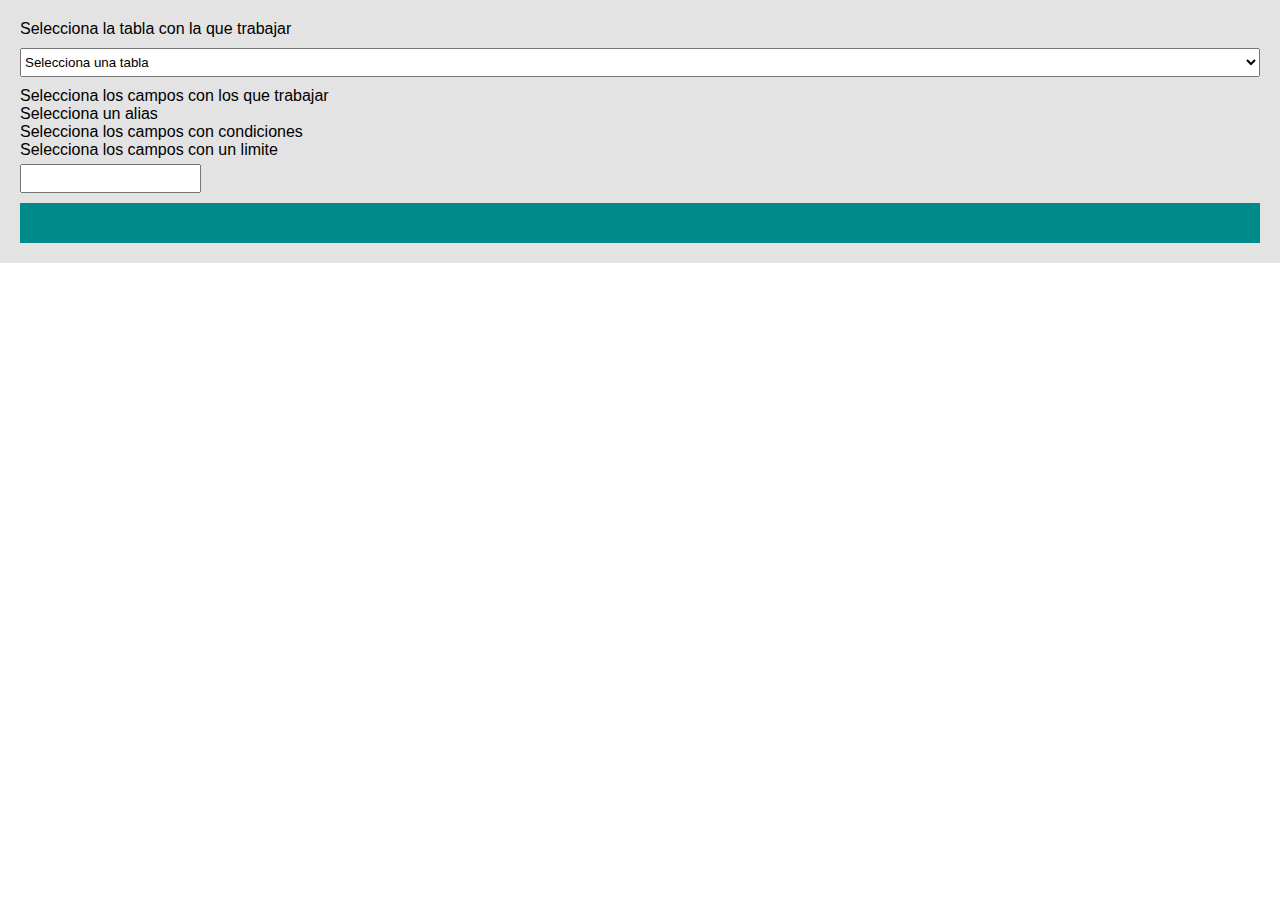
==== arreglado/index.html @ 38341534 "Primera parte funcionando sin el error" ====
<!DOCTYPE html>
<html lang="es">

<head>
    <meta charset="UTF-8">
    <meta name="viewport" content="width=device-width, initial-scale=1.0">
    <title>Buiness Int</title>
    <script src="https://code.jquery.com/jquery-3.7.1.js"
        integrity="sha256-eKhayi8LEQwp4NKxN+CfCh+3qOVUtJn3QNZ0TciWLP4=" crossorigin="anonymous">
        </script>
    <script src="js/codigo.js"></script>
  <link rel="stylesheet" href="css/estilo2.css"> 
</head>

<body>
    <div id="contenedor">
        <div id="selecciontabla">
            <p>Selecciona la tabla con la que trabajar</p>
            <select id="seleccionatabla">
                <option value="">Selecciona una tabla</option>
            </select>
        </div>
        <div id="seleccioncampos">
            <p>Selecciona los campos con los que trabajar</p>
            <div id="seleccionacampos">

            </div>

        </div>
        <div id="seleccionalias">
            <p>Selecciona un alias</p>
            <div id="seleccionaalias">

            </div>

        </div>
        <div id="seleccioncondiciones">
            <p>Selecciona los campos con condiciones</p>
            <div id="seleccionacondiciones">

            </div>

        </div>
        <div id="seleccionlimite">
            <p>Selecciona los campos con un limite</p>
            <input type="number" id="limite">

        </div>
        <div id="sql"></div>
        <div id="resultadostabla"></div>
        <div id="resultadosgrafica"></div>
    </div>
</body>

</html>
---- arreglado/css/estilo2.css ----
*{
    margin: 0px;
    padding: 0px;
    font-family: sans-serif;
    
}

#contenedor{
    padding: 20px;
    background:rgb(228, 227, 227);
}
select{
    width: 100%;
    padding-top: 5px;
    padding-bottom: 5px;
    margin-top: 10px;
    margin-bottom: 10px;
}

#sql{
    background: darkcyan;
    color: white;
    padding: 20px;
    font-family: monospace;
}
#seleccionacampos{
    columns: 3;
    
}
table{
    margin-top: 15px;
}
input[type="checkbox"]{
    padding: 5px;
    margin-top: 5px;
    margin-right: 5px;
}
table th{
    background: goldenrod;
    color: black;
}
table tr:nth-child(odd){
    background: lightsalmon;
}
table tr:nth-child(even){
    background: lightcyan;
}
table tr td{
    padding: 10px;
}
.condicion{
    padding-top: 10px;
    padding-bottom: 10px;
}
#seleccionacondiciones{
    column-count: 3;
}
#seleccionlimite{
    margin-bottom: 10px;
}
input[type="text"],input[type="number"]{
    padding-top: 5px;
    padding-bottom: 5px;
    margin-top: 5px;
    margin-right: 5px;
}
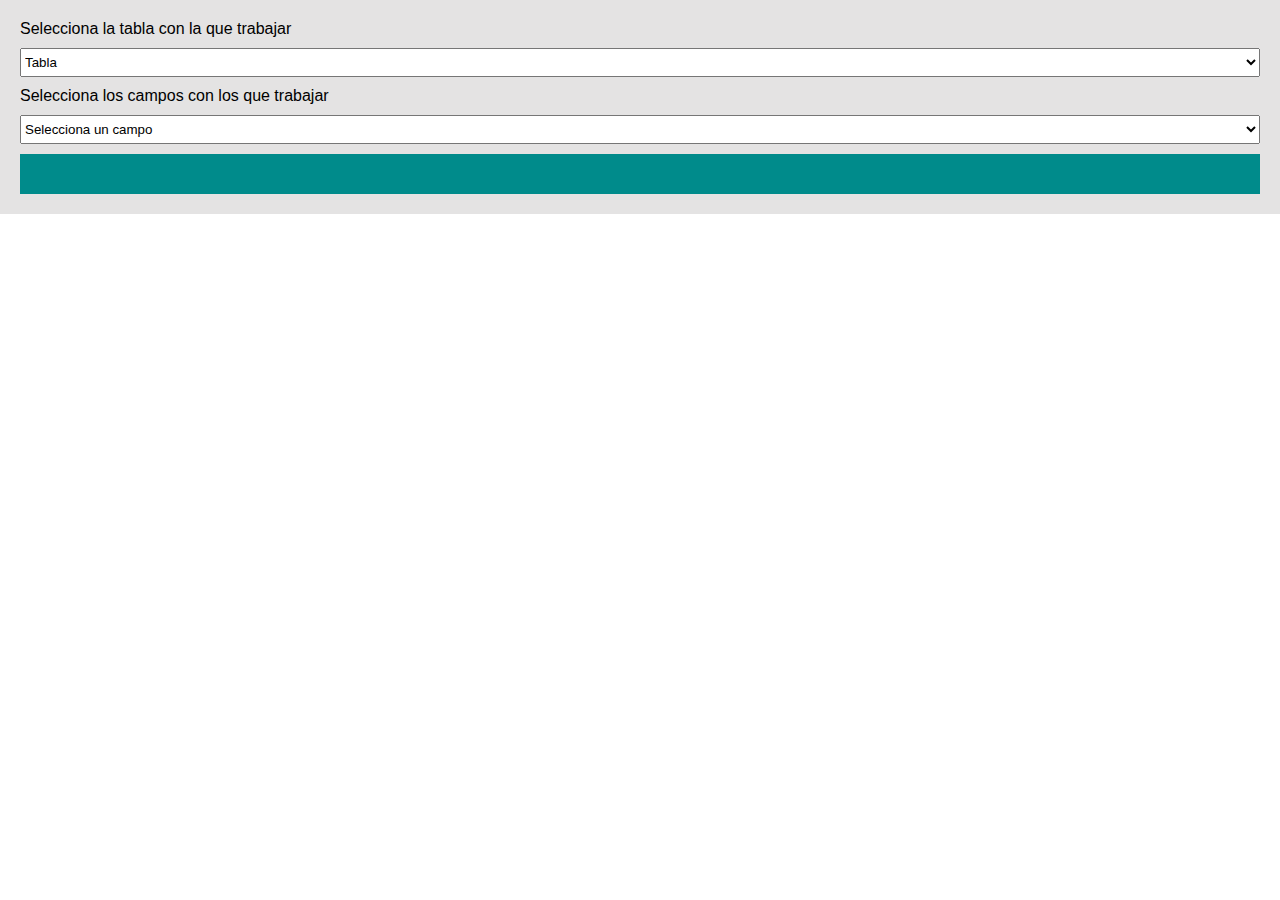
==== commit 61d58563: "Titulo de las tablas" ====
--- a/arreglado/index.html
+++ b/arreglado/index.html
@@ -1,55 +1,32 @@
 <!DOCTYPE html>
 <html lang="es">
-
 <head>
+    <script src="https://code.jquery.com/jquery-3.7.1.js"
+    integrity="sha256-eKhayi8LEQwp4NKxN+CfCh+3qOVUtJn3QNZ0TciWLP4=" crossorigin="anonymous">
+    </script>
+     <script src="js/codigo.js"></script>
+     <link rel="stylesheet" href="css/estilo.css">
     <meta charset="UTF-8">
-    <meta name="viewport" content="width=device-width, initial-scale=1.0">
-    <title>Buiness Int</title>
-    <script src="https://code.jquery.com/jquery-3.7.1.js"
-        integrity="sha256-eKhayi8LEQwp4NKxN+CfCh+3qOVUtJn3QNZ0TciWLP4=" crossorigin="anonymous">
-        </script>
-    <script src="js/codigo.js"></script>
-  <link rel="stylesheet" href="css/estilo2.css"> 
+    <title>BI</title>
+    
 </head>
-
 <body>
     <div id="contenedor">
         <div id="selecciontabla">
             <p>Selecciona la tabla con la que trabajar</p>
             <select id="seleccionatabla">
-                <option value="">Selecciona una tabla</option>
+                <option value="">Tabla</option>
             </select>
         </div>
         <div id="seleccioncampos">
             <p>Selecciona los campos con los que trabajar</p>
-            <div id="seleccionacampos">
-
-            </div>
-
-        </div>
-        <div id="seleccionalias">
-            <p>Selecciona un alias</p>
-            <div id="seleccionaalias">
-
-            </div>
-
-        </div>
-        <div id="seleccioncondiciones">
-            <p>Selecciona los campos con condiciones</p>
-            <div id="seleccionacondiciones">
-
-            </div>
-
-        </div>
-        <div id="seleccionlimite">
-            <p>Selecciona los campos con un limite</p>
-            <input type="number" id="limite">
-
+            <select id="seleccionacampos">
+                <option value="">Selecciona un campo</option>
+            </select>
         </div>
         <div id="sql"></div>
         <div id="resultadostabla"></div>
         <div id="resultadosgrafica"></div>
     </div>
 </body>
-
 </html>--- a/arreglado/css/estilo.css
+++ b/arreglado/css/estilo.css
@@ -0,0 +1,66 @@
+*{
+    margin: 0px;
+    padding: 0px;
+    font-family: sans-serif;
+    
+}
+
+#contenedor{
+    padding: 20px;
+    background:rgb(228, 227, 227);
+}
+select{
+    width: 100%;
+    padding-top: 5px;
+    padding-bottom: 5px;
+    margin-top: 10px;
+    margin-bottom: 10px;
+}
+
+#sql{
+    background: darkcyan;
+    color: white;
+    padding: 20px;
+    font-family: monospace;
+}
+#seleccionacampos{
+    columns: 3;
+    
+}
+table{
+    margin-top: 15px;
+}
+input[type="checkbox"]{
+    padding: 5px;
+    margin-top: 5px;
+    margin-right: 5px;
+}
+table th{
+    background: goldenrod;
+    color: black;
+}
+table tr:nth-child(odd){
+    background: lightsalmon;
+}
+table tr:nth-child(even){
+    background: lightcyan;
+}
+table tr td{
+    padding: 10px;
+}
+.condicion{
+    padding-top: 10px;
+    padding-bottom: 10px;
+}
+#seleccionacondiciones{
+    column-count: 3;
+}
+#seleccionlimite{
+    margin-bottom: 10px;
+}
+input[type="text"],input[type="number"]{
+    padding-top: 5px;
+    padding-bottom: 5px;
+    margin-top: 5px;
+    margin-right: 5px;
+}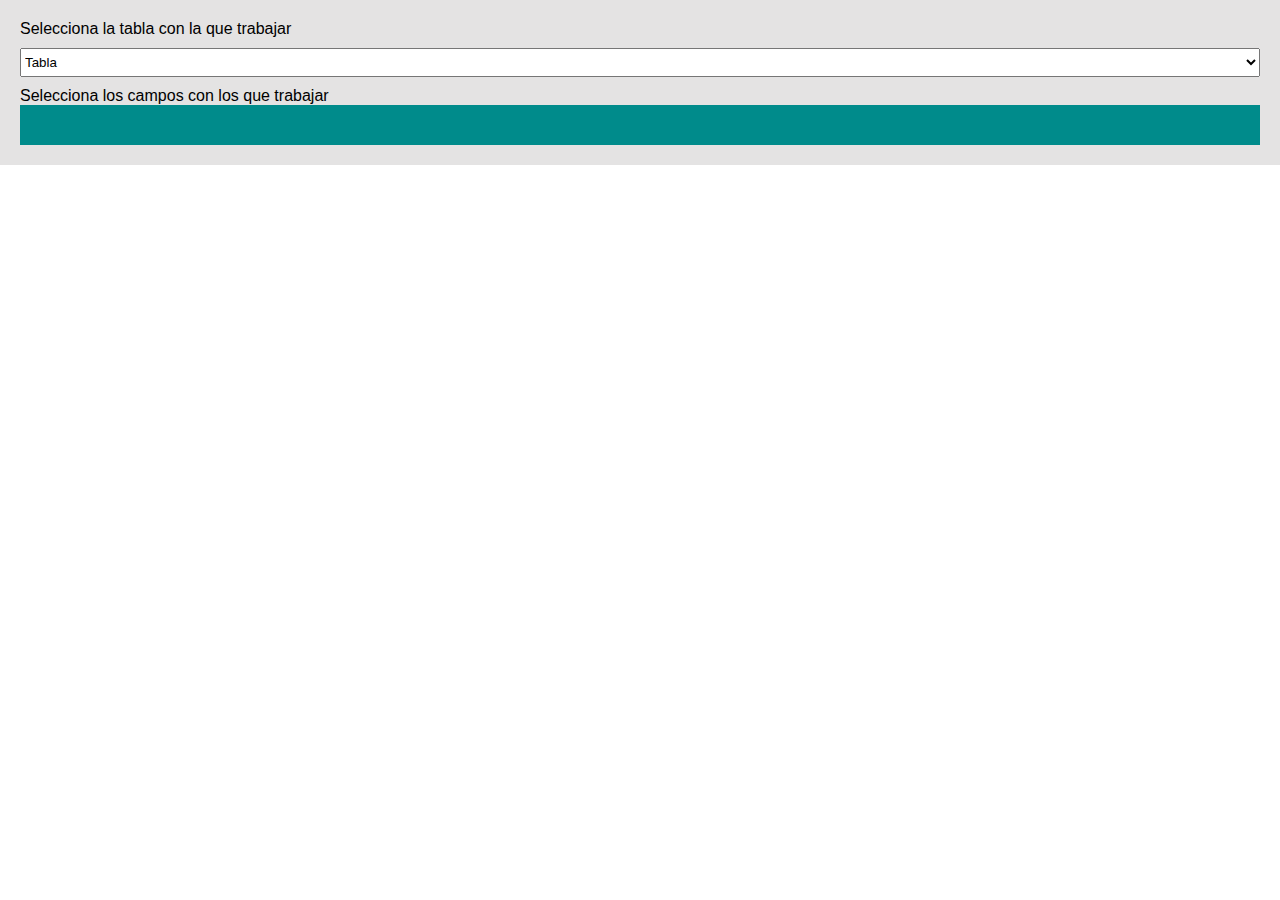
==== commit 20d6e91e: "Checkbox Funcionando" ====
--- a/arreglado/index.html
+++ b/arreglado/index.html
@@ -20,9 +20,9 @@
         </div>
         <div id="seleccioncampos">
             <p>Selecciona los campos con los que trabajar</p>
-            <select id="seleccionacampos">
-                <option value="">Selecciona un campo</option>
-            </select>
+            <div id="seleccionacampos">
+                
+            </div>
         </div>
         <div id="sql"></div>
         <div id="resultadostabla"></div>
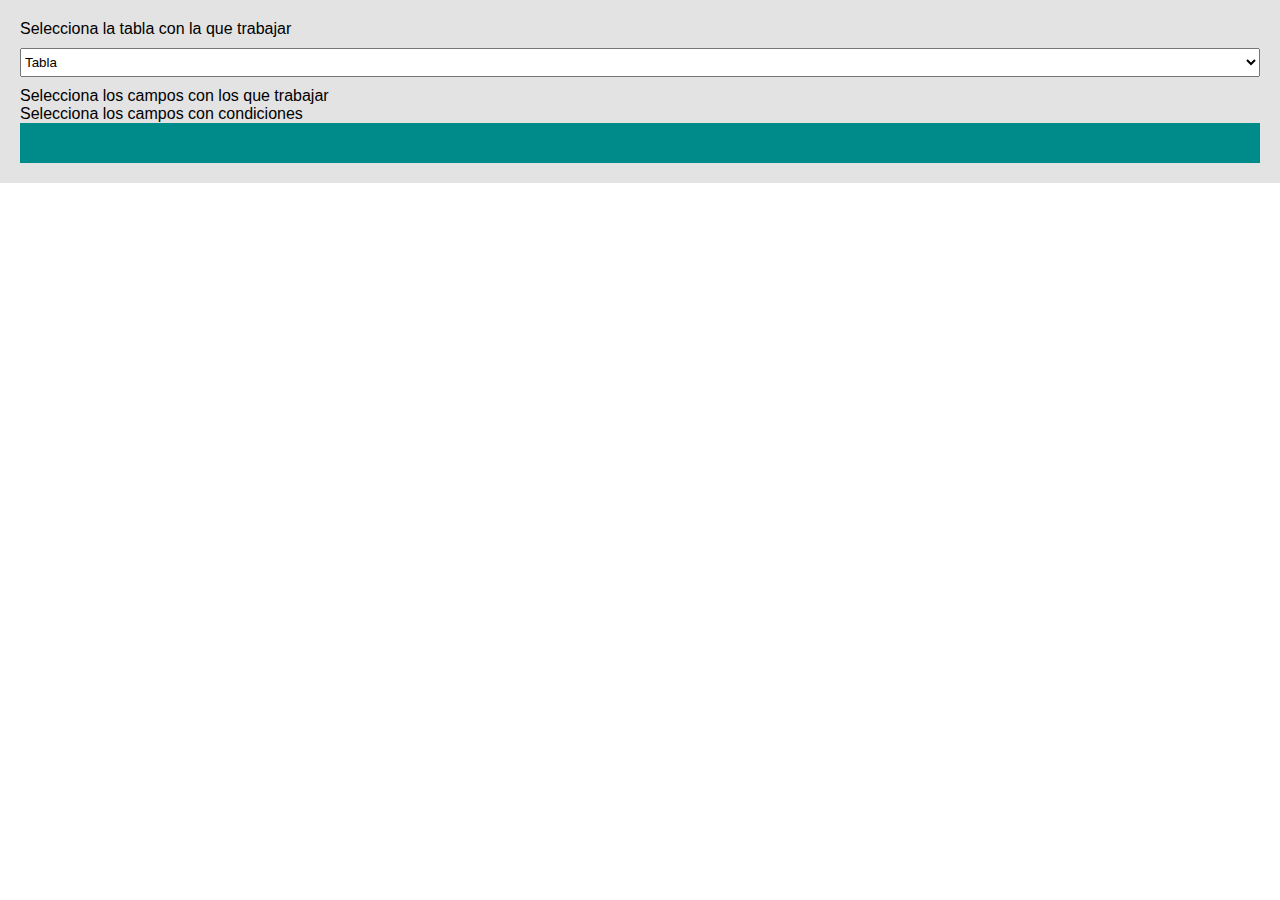
==== commit 0924eae8: "Funcionando selecciones con condiciones" ====
--- a/arreglado/index.html
+++ b/arreglado/index.html
@@ -24,6 +24,12 @@
                 
             </div>
         </div>
+        <div id="seleccioncondiciones">
+            <p>Selecciona los campos con condiciones</p>
+            <div id="seleccionacondiciones">
+                
+            </div>
+        </div>
         <div id="sql"></div>
         <div id="resultadostabla"></div>
         <div id="resultadosgrafica"></div>
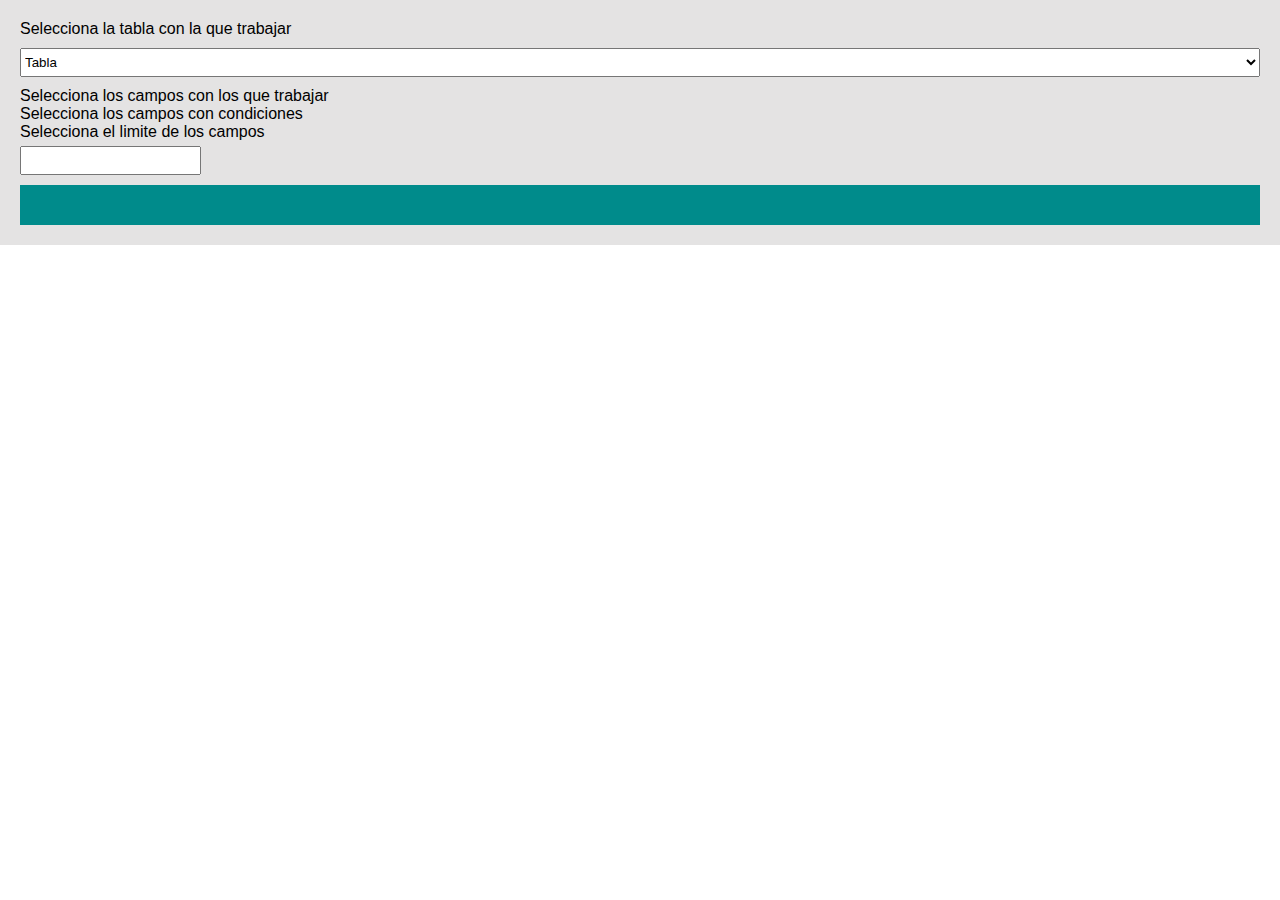
==== commit 3ff075d5: "Limite funcionando. Logica principal terminada" ====
--- a/arreglado/index.html
+++ b/arreglado/index.html
@@ -30,6 +30,10 @@
                 
             </div>
         </div>
+        <div id="seleccionlimite">
+            <p>Selecciona el limite de los campos</p>
+            <input type="number" id="limite">
+        </div>
         <div id="sql"></div>
         <div id="resultadostabla"></div>
         <div id="resultadosgrafica"></div>
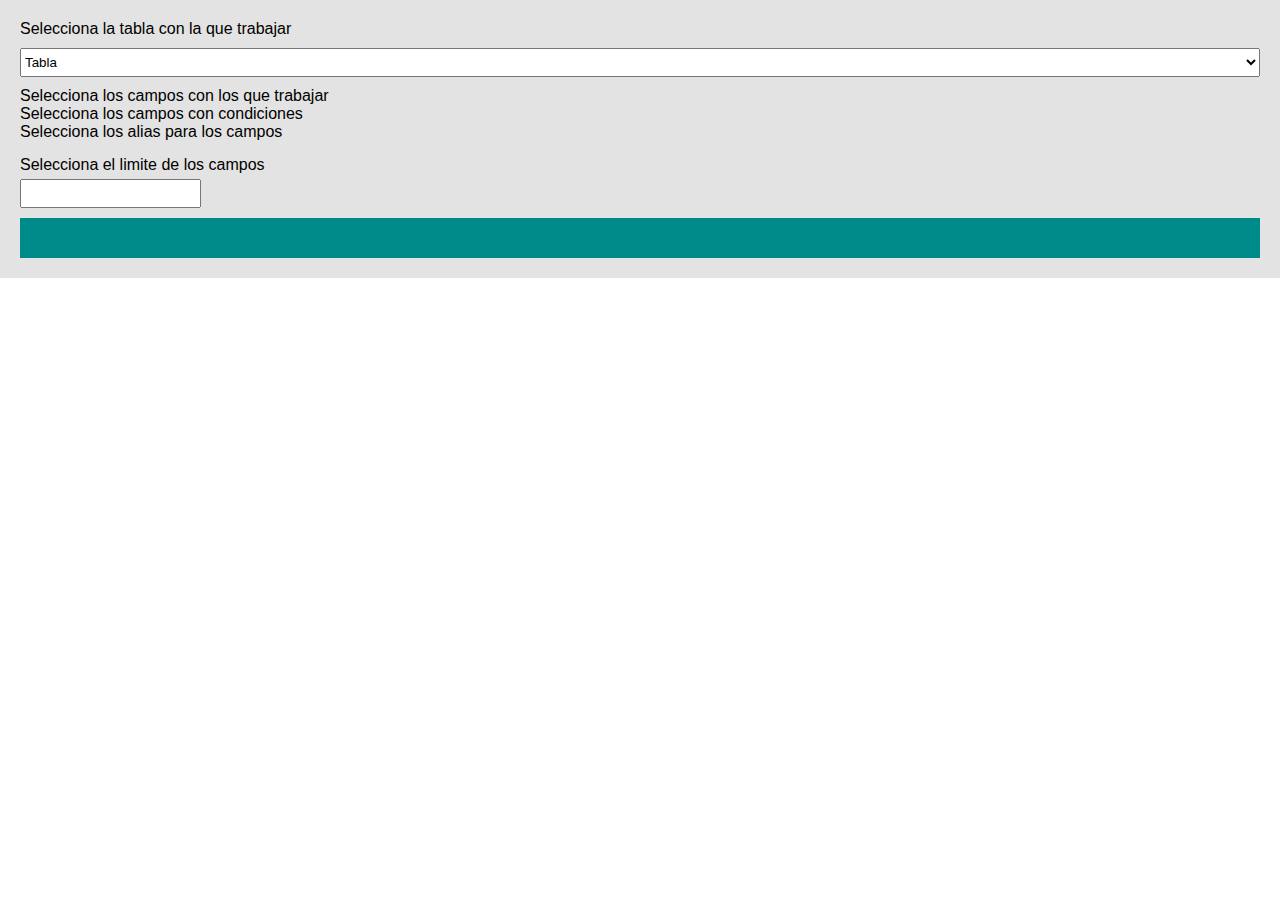
==== commit 020bdb44: "Alias funcionando en undefined" ====
--- a/arreglado/index.html
+++ b/arreglado/index.html
@@ -30,6 +30,12 @@
                 
             </div>
         </div>
+        <div id="seleccionalias">
+            <p>Selecciona los alias para los campos</p>
+            <table id="seleccionaalias">
+                
+            </table>
+        </div>
         <div id="seleccionlimite">
             <p>Selecciona el limite de los campos</p>
             <input type="number" id="limite">
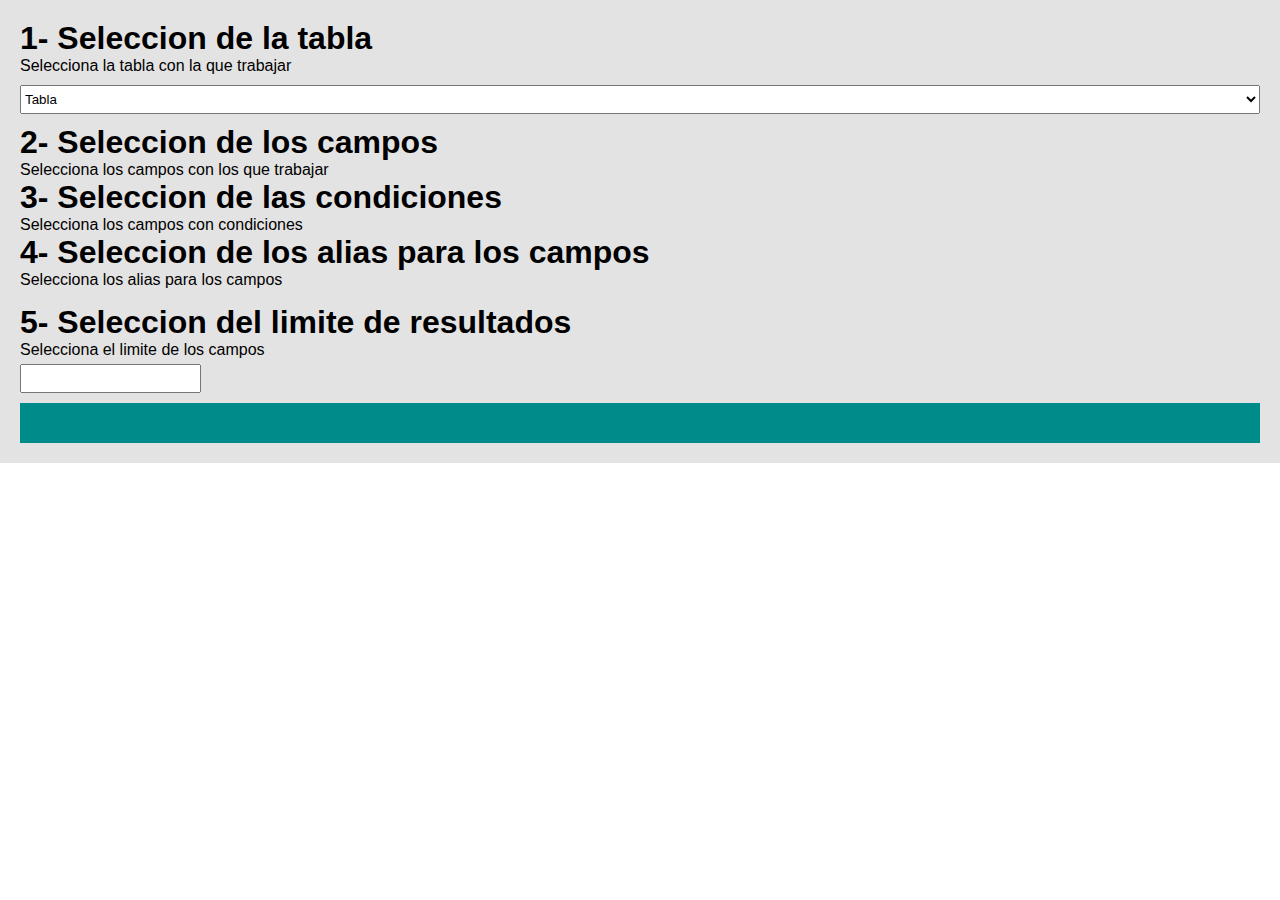
==== commit 22fdac81: "Logica terminada" ====
--- a/arreglado/index.html
+++ b/arreglado/index.html
@@ -13,30 +13,35 @@
 <body>
     <div id="contenedor">
         <div id="selecciontabla">
+            <h1>1- Seleccion de la tabla</h1>
             <p>Selecciona la tabla con la que trabajar</p>
             <select id="seleccionatabla">
                 <option value="">Tabla</option>
             </select>
         </div>
         <div id="seleccioncampos">
+            <h1>2- Seleccion de los campos</h1>
             <p>Selecciona los campos con los que trabajar</p>
             <div id="seleccionacampos">
                 
             </div>
         </div>
         <div id="seleccioncondiciones">
+            <h1>3- Seleccion de las condiciones</h1>
             <p>Selecciona los campos con condiciones</p>
             <div id="seleccionacondiciones">
                 
             </div>
         </div>
         <div id="seleccionalias">
+            <h1>4- Seleccion de los alias para los campos</h1>
             <p>Selecciona los alias para los campos</p>
             <table id="seleccionaalias">
                 
             </table>
         </div>
         <div id="seleccionlimite">
+            <h1>5- Seleccion del limite de resultados</h1>
             <p>Selecciona el limite de los campos</p>
             <input type="number" id="limite">
         </div>
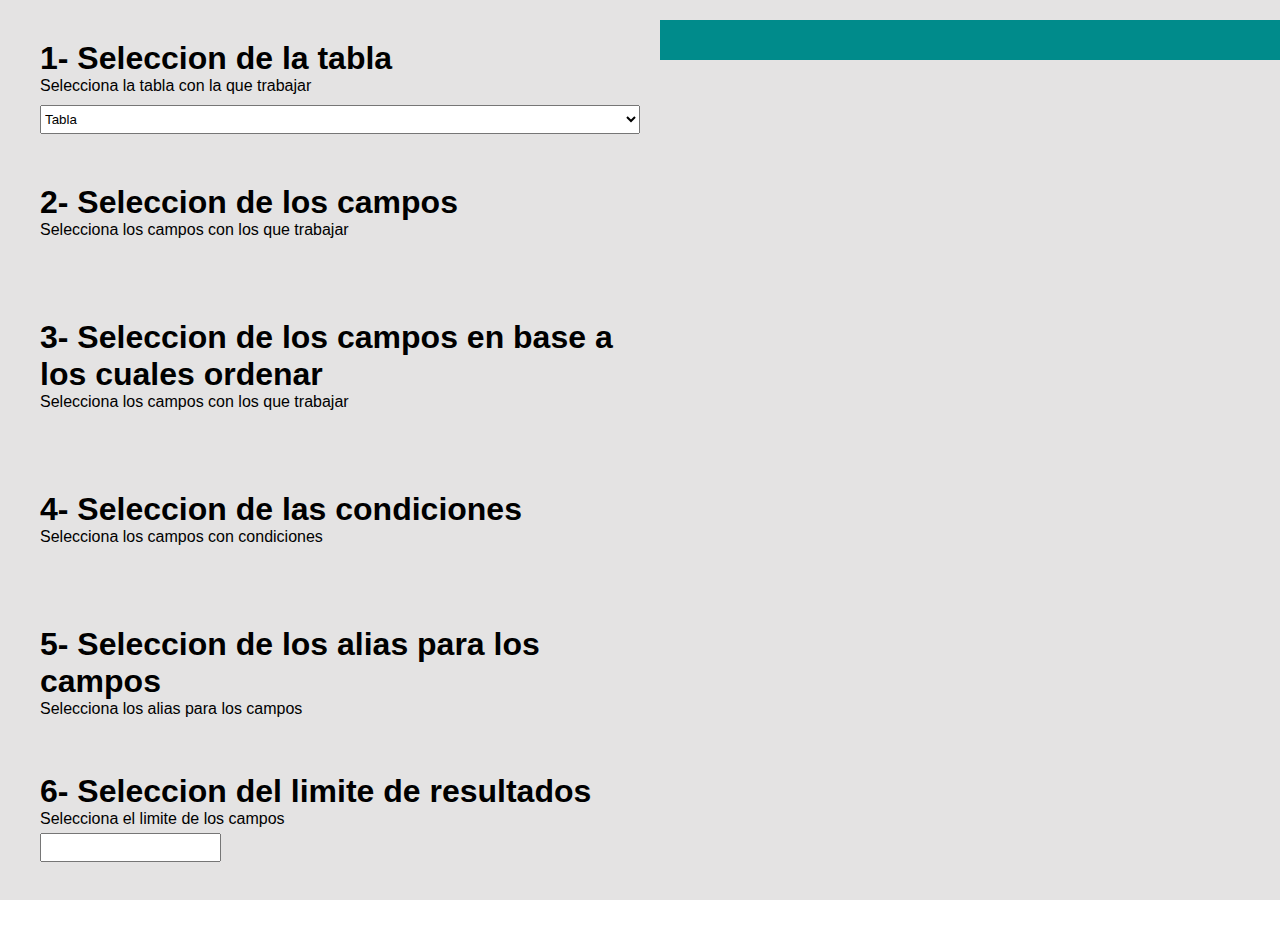
==== commit f323c7b1: "Logica order by, inicio graficos" ====
--- a/arreglado/index.html
+++ b/arreglado/index.html
@@ -1,53 +1,67 @@
 <!DOCTYPE html>
 <html lang="es">
+
 <head>
     <script src="https://code.jquery.com/jquery-3.7.1.js"
-    integrity="sha256-eKhayi8LEQwp4NKxN+CfCh+3qOVUtJn3QNZ0TciWLP4=" crossorigin="anonymous">
-    </script>
-     <script src="js/codigo.js"></script>
-     <link rel="stylesheet" href="css/estilo.css">
+        integrity="sha256-eKhayi8LEQwp4NKxN+CfCh+3qOVUtJn3QNZ0TciWLP4=" crossorigin="anonymous">
+        </script>
+    <script src="js/codigo.js"></script>
+    <link rel="stylesheet" href="css/estilo.css">
     <meta charset="UTF-8">
     <title>BI</title>
-    
+
 </head>
+
 <body>
     <div id="contenedor">
-        <div id="selecciontabla">
-            <h1>1- Seleccion de la tabla</h1>
-            <p>Selecciona la tabla con la que trabajar</p>
-            <select id="seleccionatabla">
-                <option value="">Tabla</option>
-            </select>
-        </div>
-        <div id="seleccioncampos">
-            <h1>2- Seleccion de los campos</h1>
-            <p>Selecciona los campos con los que trabajar</p>
-            <div id="seleccionacampos">
-                
+        <div id="formulario">
+            <div id="selecciontabla">
+                <h1>1- Seleccion de la tabla</h1>
+                <p>Selecciona la tabla con la que trabajar</p>
+                <select id="seleccionatabla">
+                    <option value="">Tabla</option>
+                </select>
+            </div>
+            <div id="seleccioncampos">
+                <h1>2- Seleccion de los campos</h1>
+                <p>Selecciona los campos con los que trabajar</p>
+                <div id="seleccionacampos">
+
+                </div>
+            </div>
+            <div id="seleccionordenar">
+                <h1>3- Seleccion de los campos en base a los cuales ordenar</h1>
+                <p>Selecciona los campos con los que trabajar</p>
+                <div id="seleccionaordenar">
+
+                </div>
+            </div>
+            <div id="seleccioncondiciones">
+                <h1>4- Seleccion de las condiciones</h1>
+                <p>Selecciona los campos con condiciones</p>
+                <div id="seleccionacondiciones">
+
+                </div>
+            </div>
+            <div id="seleccionalias">
+                <h1>5- Seleccion de los alias para los campos</h1>
+                <p>Selecciona los alias para los campos</p>
+                <table id="seleccionaalias">
+
+                </table>
+            </div>
+            <div id="seleccionlimite">
+                <h1>6- Seleccion del limite de resultados</h1>
+                <p>Selecciona el limite de los campos</p>
+                <input type="number" id="limite">
             </div>
         </div>
-        <div id="seleccioncondiciones">
-            <h1>3- Seleccion de las condiciones</h1>
-            <p>Selecciona los campos con condiciones</p>
-            <div id="seleccionacondiciones">
-                
-            </div>
+        <div id="resultados">
+            <div id="sql"></div>
+            <div id="resultadostabla"></div>
+            <div id="resultadosgrafica"></div>
         </div>
-        <div id="seleccionalias">
-            <h1>4- Seleccion de los alias para los campos</h1>
-            <p>Selecciona los alias para los campos</p>
-            <table id="seleccionaalias">
-                
-            </table>
-        </div>
-        <div id="seleccionlimite">
-            <h1>5- Seleccion del limite de resultados</h1>
-            <p>Selecciona el limite de los campos</p>
-            <input type="number" id="limite">
-        </div>
-        <div id="sql"></div>
-        <div id="resultadostabla"></div>
-        <div id="resultadosgrafica"></div>
     </div>
 </body>
+
 </html>--- a/arreglado/css/estilo.css
+++ b/arreglado/css/estilo.css
@@ -4,8 +4,14 @@
     font-family: sans-serif;
     
 }
-
+html, body{
+    width: 100%;
+    height: 100%;
+    overflow: hidden;
+}
 #contenedor{
+    width: 100%;
+    height: 100%;
     padding: 20px;
     background:rgb(228, 227, 227);
 }
@@ -63,4 +69,21 @@
     padding-bottom: 5px;
     margin-top: 5px;
     margin-right: 5px;
+}
+#formulario{
+    width: 50%;
+    height: 100%;
+    padding: 0px;
+    float: left;
+    overflow-y: scroll;
+}
+#formulario div{
+    padding: 20px;
+}
+#resultados{
+    width: 50%;
+    height: 100%;
+    padding: 0px;
+    float: right;
+    overflow-y: scroll;
 }